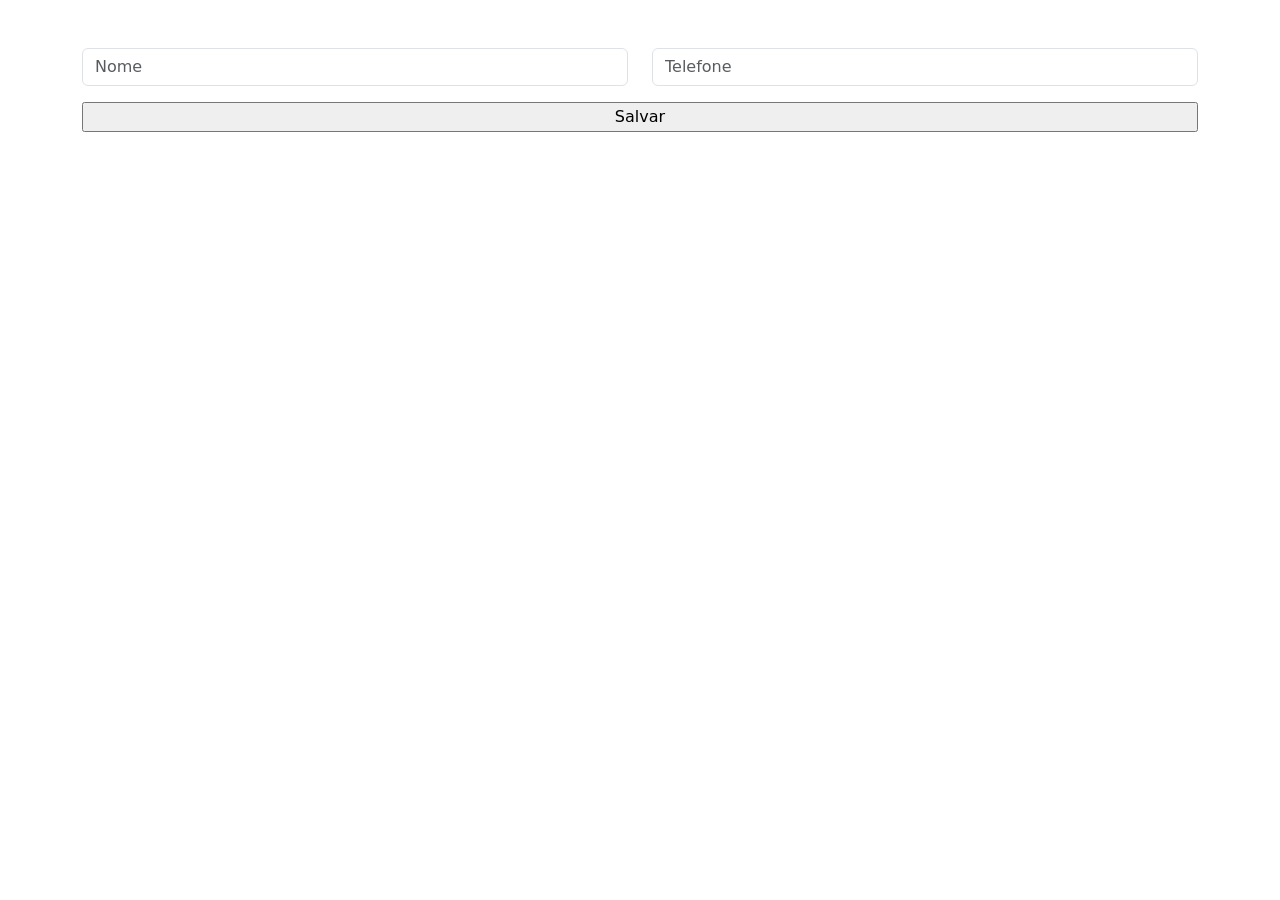
==== public/index.html @ df3c4353 "DADOS API" ====
<!DOCTYPE html>
<html lang="pt-br">
<head>
    <meta charset="UTF-8">
    <meta name="viewport" content="width=device-width, initial-scale=1.0">
    <link href="https://cdn.jsdelivr.net/npm/bootstrap@5.3.8/dist/css/bootstrap.min.css" rel="stylesheet" integrity="sha384-sRIl4kxILFvY47J16cr9ZwB07vP4J8+LH7qKQnuqkuIAvNWLzeN8tE5YBujZqJLB" crossorigin="anonymous">
    <title>API</title>
</head>
<body>
    <form action="" class=" container form">
        <div class="mt-5 row ">
            <div class="col-md-6 "> <input type="text" class="form-control " placeholder="Nome" id="nome"></div>
            <div class="col-md-6 "> <input type="text" class="form-control " placeholder="Telefone" id="telefone"></div>
        </div>
        <input class="mt-3 w-100 " type="submit" value="Salvar" id="salvar">
       
        
    </form>

    <script src="script.js"></script>
    <script src="https://cdn.jsdelivr.net/npm/bootstrap@5.3.8/dist/js/bootstrap.bundle.min.js" integrity="sha384-FKyoEForCGlyvwx9Hj09JcYn3nv7wiPVlz7YYwJrWVcXK/BmnVDxM+D2scQbITxI" crossorigin="anonymous"></script>
</body>
</html>
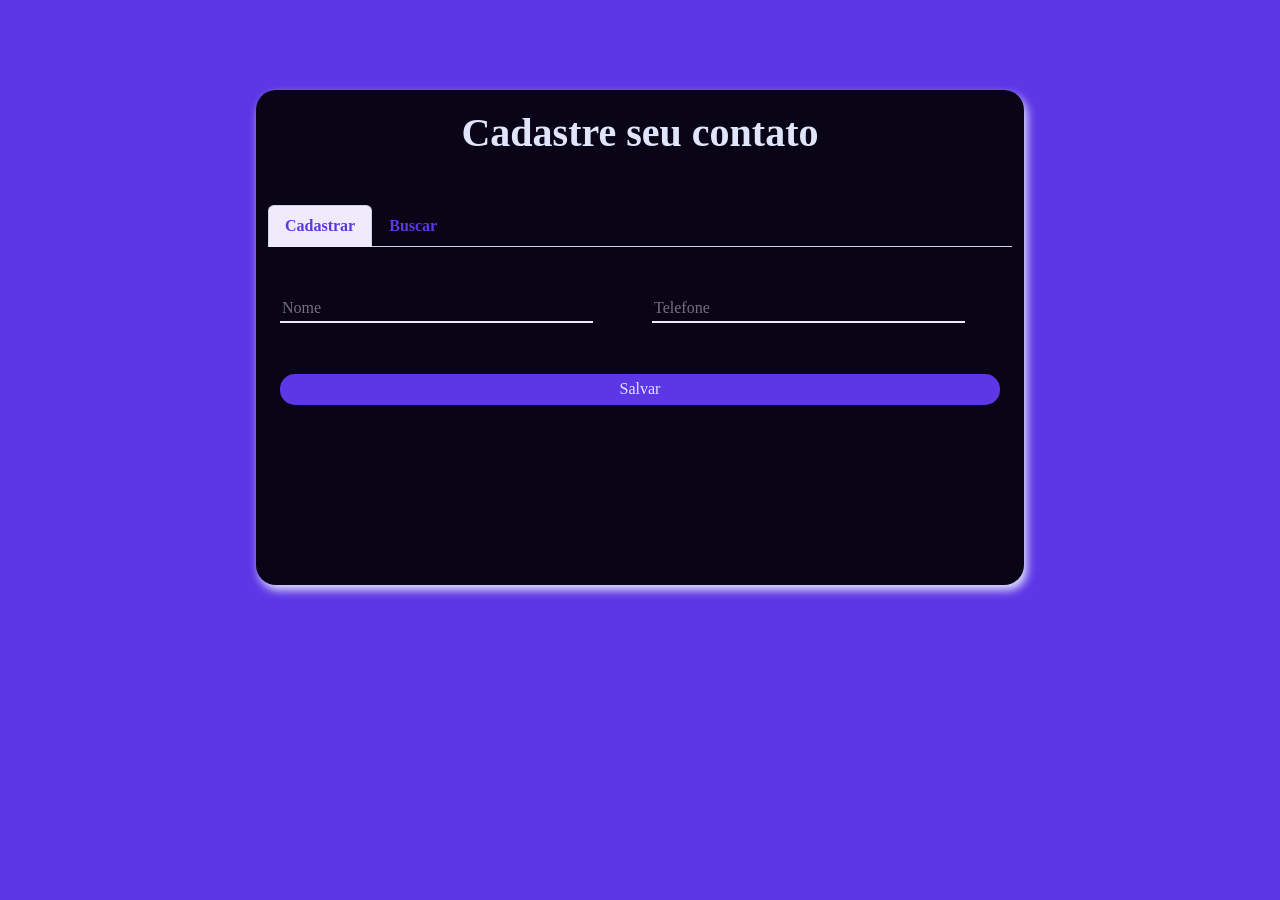
==== commit 97101d48: "estilizando menu" ====
--- a/public/index.html
+++ b/public/index.html
@@ -1,23 +1,56 @@
 <!DOCTYPE html>
 <html lang="pt-br">
+
 <head>
     <meta charset="UTF-8">
     <meta name="viewport" content="width=device-width, initial-scale=1.0">
-    <link href="https://cdn.jsdelivr.net/npm/bootstrap@5.3.8/dist/css/bootstrap.min.css" rel="stylesheet" integrity="sha384-sRIl4kxILFvY47J16cr9ZwB07vP4J8+LH7qKQnuqkuIAvNWLzeN8tE5YBujZqJLB" crossorigin="anonymous">
+    <link rel="stylesheet" href="styleIndex.css">
+    <link href="https://cdn.jsdelivr.net/npm/bootstrap@5.3.8/dist/css/bootstrap.min.css" rel="stylesheet"
+        integrity="sha384-sRIl4kxILFvY47J16cr9ZwB07vP4J8+LH7qKQnuqkuIAvNWLzeN8tE5YBujZqJLB" crossorigin="anonymous">
     <title>API</title>
 </head>
+
 <body>
-    <form action="" class=" container form">
-        <div class="mt-5 row ">
-            <div class="col-md-6 "> <input type="text" class="form-control " placeholder="Nome" id="nome"></div>
-            <div class="col-md-6 "> <input type="text" class="form-control " placeholder="Telefone" id="telefone"></div>
+
+
+
+    <div id="tab" class="container">
+
+        <div class="m-5">
+            <h1 class="text-center ">Cadastre seu contato</h1>
         </div>
-        <input class="mt-3 w-100 " type="submit" value="Salvar" id="salvar">
-       
-        
-    </form>
+        <ul class="nav nav-tabs" id="myTab" role="tablist">
+            <li class="nav-item" role="presentation">
+                <button class="nav-link active" id="cadastrar-tab" data-bs-toggle="tab" data-bs-target="#home" type="button"
+                    role="tab" aria-controls="home" aria-selected="true">Cadastrar</button>
+            </li>
+            <li class="nav-item" role="presentation">
+                <button class="nav-link" id="buscar-tab" data-bs-toggle="tab" data-bs-target="#profile" type="button"
+                    role="tab" aria-controls="profile" aria-selected="false">Buscar</button>
+            </li>
+        </ul>
+        <div class="tab-content" id="myTabContent">
+            <div class="tab-pane fade show active" id="home" role="tabpanel" aria-labelledby="home-tab">
+                <form action="" class=" container form">
+                    <div class="mt-5 row ">
+                        <div class="col-md-6 "> <input type="text" placeholder="Nome" id="nome"></div>
+                        <div class="col-md-6 "> <input type="text" placeholder="Telefone" id="telefone"></div>
+                    </div>
+                    <input class="mt-3 w-100 " type="submit" value="Salvar" id="salvar">
+
+
+                </form>
+            </div>
+            <div class="tab-pane fade" id="profile" role="tabpanel" aria-labelledby="profile-tab">...</div>
+        </div>
+    </div>
+
+
 
     <script src="script.js"></script>
-    <script src="https://cdn.jsdelivr.net/npm/bootstrap@5.3.8/dist/js/bootstrap.bundle.min.js" integrity="sha384-FKyoEForCGlyvwx9Hj09JcYn3nv7wiPVlz7YYwJrWVcXK/BmnVDxM+D2scQbITxI" crossorigin="anonymous"></script>
+    <script src="https://cdn.jsdelivr.net/npm/bootstrap@5.3.8/dist/js/bootstrap.bundle.min.js"
+        integrity="sha384-FKyoEForCGlyvwx9Hj09JcYn3nv7wiPVlz7YYwJrWVcXK/BmnVDxM+D2scQbITxI"
+        crossorigin="anonymous"></script>
 </body>
+
 </html>
--- a/public/styleIndex.css
+++ b/public/styleIndex.css
@@ -0,0 +1,49 @@
+body{
+    background-color:#5D37E6 !important;
+     font-family: "Source Serif 4", serif !important;
+}
+h1{
+    padding-top: 3%;
+    color: aliceblue !important;
+    font-weight: 700 !important;
+
+}
+
+#tab{
+    margin-top: 7%;
+    height: 55svh;
+    width: 60vw;
+    border-radius: 20px;
+    background-color: black;
+    opacity: 90%;
+    box-shadow: 3px 5px 10px aliceblue ;
+}
+
+#salvar{
+    border: none;
+    background-color: #5D37E6;
+    color: aliceblue;
+    border-radius: 15px;
+    padding: 0.5%;
+    transition: all ease-in 0.3s;
+}
+
+#salvar:hover{
+    color: black;
+    background-color: rgb(10, 250, 1);
+}
+
+#nome, #telefone{
+    width: 90%;
+    border: 0;
+    background: none;
+    border-bottom: 2px white solid !important;
+    outline: none;
+    color: aliceblue;
+    margin-bottom: 10%;    
+}
+
+#cadastrar-tab, #buscar-tab{
+    color: #5D37E6;
+    font-weight: 700 !important;
+}
